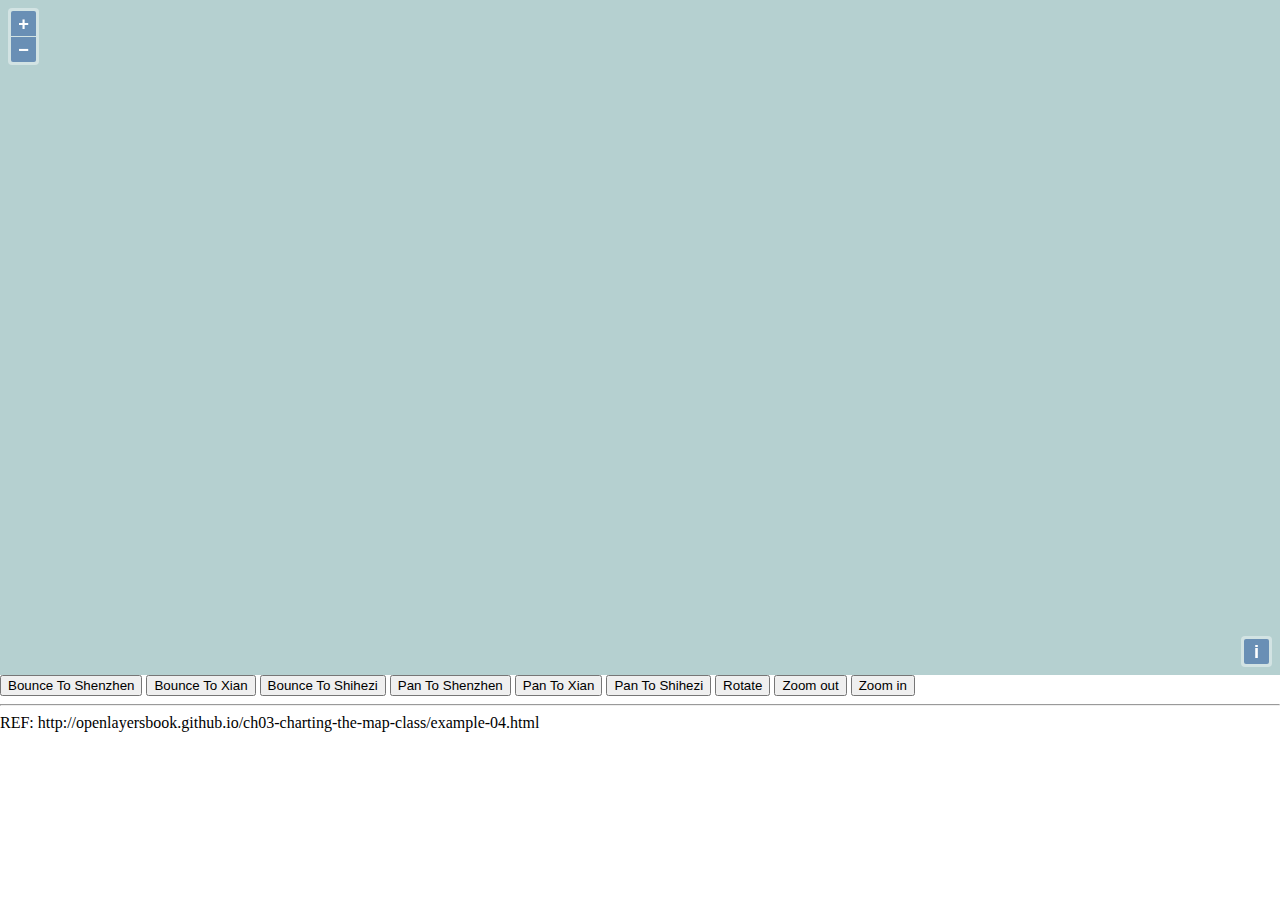
==== animated_map/index.html @ b79cd6e6 "地图移动 动画效果" ====
<!DOCTYPE html>
<html>
<head>
  <title>Animated Map</title>
  <link rel="stylesheet" type="text/css" href="../assets/styles/ol-v3.4.0.css">
  <link rel="stylesheet" type="text/css" href="../assets/styles/samples.css">
  <script src="../assets/js/jquery-1.11.2.min.js"></script>
  <script type="text/javascript" src="../assets/js/ol-v3.4.0.js"></script>
</head>
<body>
<div id="map" class="map"></div>
<button onclick="doBounce(shenzhen)">Bounce To Shenzhen</button>
<button onclick="doBounce(xian)">Bounce To Xian</button>
<button onclick="doBounce(shihezi)">Bounce To Shihezi</button>
<button onclick="doPan(shenzhen)">Pan To Shenzhen</button>
<button onclick="doPan(xian)">Pan To Xian</button>
<button onclick="doPan(shihezi)">Pan To Shihezi</button>
<button onclick="doRotate()">Rotate</button>
<button onclick="doZoom(2)">Zoom out</button>
<button onclick="doZoom(0.5)">Zoom in</button>
<script type="text/javascript" src="./map.js"></script>
<hr/>
REF: http://openlayersbook.github.io/ch03-charting-the-map-class/example-04.html
</html>
---- assets/styles/ol-v3.4.0.css ----
.ol-mouse-position{top:8px;right:8px;position:absolute}.ol-scale-line{background:#95b9e6;background:rgba(0,60,136,.3);border-radius:4px;bottom:8px;left:8px;padding:2px;position:absolute}.ol-scale-line-inner{border:1px solid #eee;border-top:none;color:#eee;font-size:10px;text-align:center;margin:1px;will-change:contents,width}.ol-overlay-container{will-change:left,right,top,bottom}.ol-unsupported{display:none}.ol-viewport .ol-unselectable{-webkit-touch-callout:none;-webkit-user-select:none;-khtml-user-select:none;-moz-user-select:none;-ms-user-select:none;user-select:none;-webkit-tap-highlight-color:transparent}.ol-control{position:absolute;background-color:#eee;background-color:rgba(255,255,255,.4);border-radius:4px;padding:2px}.ol-control:hover{background-color:rgba(255,255,255,.6)}.ol-zoom{top:.5em;left:.5em}.ol-rotate{top:.5em;right:.5em;transition:opacity .25s linear,visibility 0s linear}.ol-rotate.ol-hidden{opacity:0;visibility:hidden;transition:opacity .25s linear,visibility 0s linear .25s}.ol-zoom-extent{top:4.643em;left:.5em}.ol-full-screen{right:.5em;top:.5em}@media print{.ol-control{display:none}}.ol-control button{display:block;margin:1px;padding:0;color:#fff;font-size:1.14em;font-weight:700;text-decoration:none;text-align:center;height:1.375em;width:1.375em;line-height:.4em;background-color:#7b98bc;background-color:rgba(0,60,136,.5);border:none;border-radius:2px}.ol-control button::-moz-focus-inner{border:none;padding:0}.ol-zoom-extent button{line-height:1.4em}.ol-compass{display:block;font-weight:400;font-size:1.2em;will-change:transform}.ol-touch .ol-control button{font-size:1.5em}.ol-touch .ol-zoom-extent{top:5.5em}.ol-control button:focus,.ol-control button:hover{text-decoration:none;background-color:#4c6079;background-color:rgba(0,60,136,.7)}.ol-zoom .ol-zoom-in{border-radius:2px 2px 0 0}.ol-zoom .ol-zoom-out{border-radius:0 0 2px 2px}.ol-attribution{text-align:right;bottom:.5em;right:.5em;max-width:calc(100% - 1.3em)}.ol-attribution ul{margin:0;padding:0 .5em;font-size:.7rem;line-height:1.375em;color:#000;text-shadow:0 0 2px #fff}.ol-attribution li{display:inline;list-style:none;line-height:inherit}.ol-attribution li:not(:last-child):after{content:" "}.ol-attribution img{max-height:2em;max-width:inherit}.ol-attribution button,.ol-attribution ul{display:inline-block}.ol-attribution.ol-collapsed ul{display:none}.ol-attribution.ol-logo-only ul{display:block}.ol-attribution:not(.ol-collapsed){background:rgba(255,255,255,.8)}.ol-attribution.ol-uncollapsible{bottom:0;right:0;border-radius:4px 0 0;height:1.1em;line-height:1em}.ol-attribution.ol-logo-only{background:0 0;bottom:.4em;height:1.1em;line-height:1em}.ol-attribution.ol-uncollapsible img{margin-top:-.2em;max-height:1.6em}.ol-attribution.ol-logo-only button,.ol-attribution.ol-uncollapsible button{display:none}.ol-zoomslider{position:absolute;top:4.5em;left:.5em;background:#eee;background:rgba(255,255,255,.4);width:24px;height:200px}.ol-zoomslider-thumb{position:absolute;background:#7b98bc;background:rgba(0,60,136,.5);border-radius:2px;cursor:pointer;height:10px;width:22px;margin:3px}.ol-touch .ol-zoomslider{top:5.5em;width:2.052em}.ol-touch .ol-zoomslider-thumb{width:1.8em}.ol-overviewmap{position:absolute;left:.5em;bottom:.5em}.ol-overviewmap.ol-uncollapsible{bottom:0;left:0;border-radius:0 4px 0 0}.ol-overviewmap .ol-overviewmap-map,.ol-overviewmap button{display:inline-block}.ol-overviewmap .ol-overviewmap-map{border:1px solid #7b98bc;height:150px;margin:2px;width:150px}.ol-overviewmap:not(.ol-collapsed) button{bottom:1px;left:2px;position:absolute}.ol-overviewmap.ol-collapsed .ol-overviewmap-map,.ol-overviewmap.ol-uncollapsible button{display:none}.ol-overviewmap:not(.ol-collapsed){background:rgba(255,255,255,.8)}.ol-overviewmap-box{border:2px dotted rgba(0,60,136,.7)}
---- assets/styles/samples.css ----
html, body {
  padding: 0;
  margin: 0;
  width: 100%;
  height: 100%;
}

.map {
  height: 75%;
  width: 100%;
  background-color: #b5d0d0;
}

.half-map {
  float: left;
  height: 500px;
  width: 50%;
  background-color: #b5d0d0;
}

.full-map {
  width: 100%;
  height: 100%;
  background-color: #b5d0d0;
}

.marker {
  width: 24px;
  height: 24px;
  font-size: 24px;
}

#popup {
  background: red;
}

#myposition > .ol-mouse-position {
  position: relative;
  margin-left:20px;
  font-size: 30px;
}

.export-geojson {
  position: absolute;
  top: 65px;
  left: 8px;
  background: rgba(255,255,255,0.4);
  border-radius: 4px;
  padding: 2px;
}

.ol-touch .export-geojson {
  top: 80px;
}

.export-geojson a {
  display: block;
  color: white;
  font-size: 16px;
  font-family: 'Lucida Grande',Verdana,Geneva,Lucida,Arial,Helvetica,sans-serif;
  font-weight: bold;
  margin: 1px;
  text-decoration: none;
  text-align: center;
  border-radius: 2px;
  height: 22px;
  width: 22px;
  background: rgba(0,60,136,0.5);
}

.ol-touch .export-geojson a {
  font-size: 20px;
  height: 30px;
  width: 30px;
  line-height: 26px;
}

.export-geojson a:hover {
  background: rgba(0,60,136,0.7);
}

.list-group-item {
  white-space: nowrap;
  overflow: hidden;
  text-overflow: ellipsis;
}

.popover {
  z-index: auto;
  width: 240px;
}

.popover-title {
  white-space: nowrap;
  overflow: hidden;
  text-overflow: ellipsis;
}

.popover-content {
  height: 260px;
  overflow-y: auto;
}

.popover-content img {
  max-width: 208px;
}
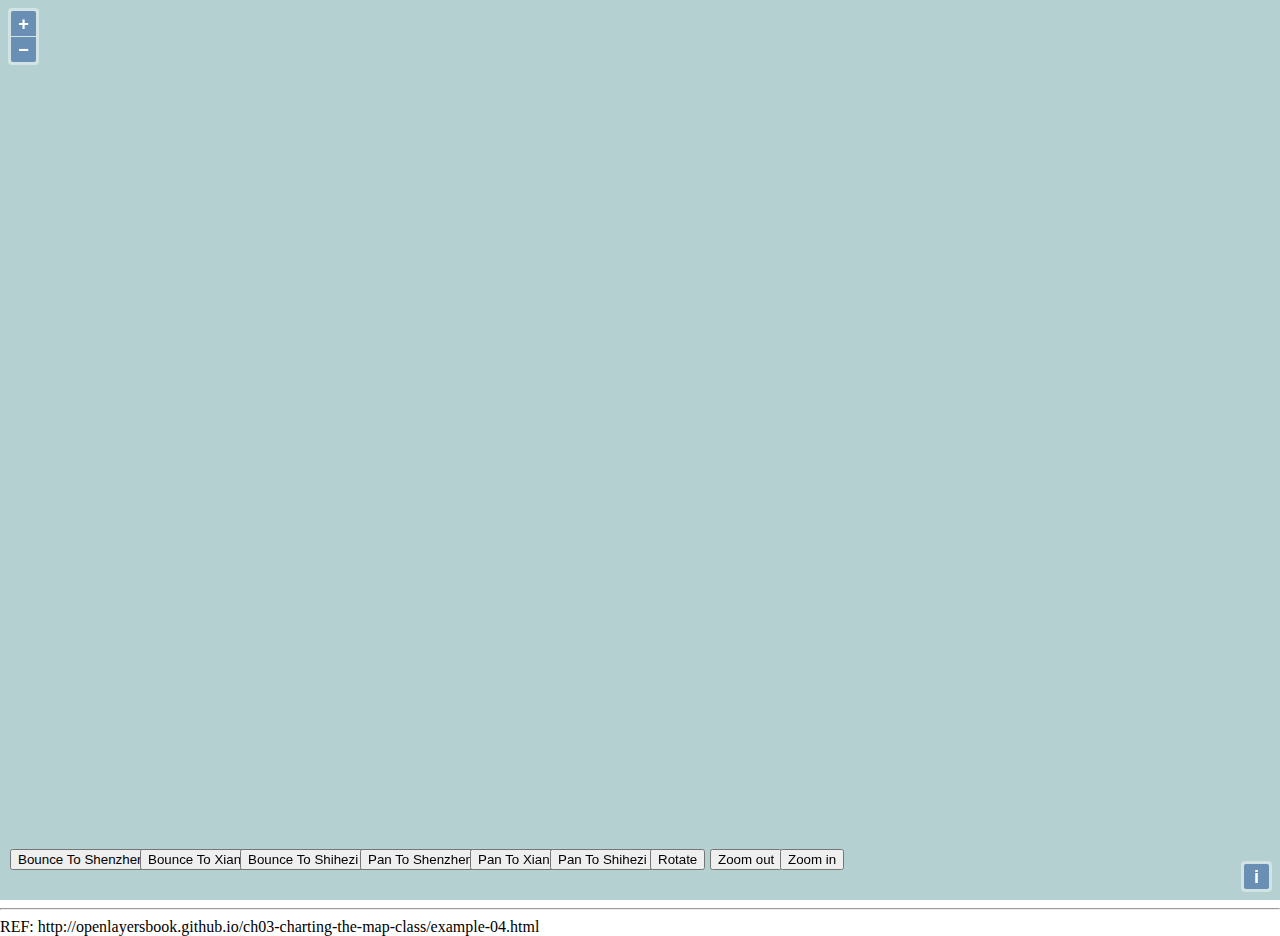
==== commit 31283800: "modify" ====
--- a/animated_map/index.html
+++ b/animated_map/index.html
@@ -9,15 +9,15 @@
 </head>
 <body>
 <div id="map" class="map"></div>
-<button onclick="doBounce(shenzhen)">Bounce To Shenzhen</button>
-<button onclick="doBounce(xian)">Bounce To Xian</button>
-<button onclick="doBounce(shihezi)">Bounce To Shihezi</button>
-<button onclick="doPan(shenzhen)">Pan To Shenzhen</button>
-<button onclick="doPan(xian)">Pan To Xian</button>
-<button onclick="doPan(shihezi)">Pan To Shihezi</button>
-<button onclick="doRotate()">Rotate</button>
-<button onclick="doZoom(2)">Zoom out</button>
-<button onclick="doZoom(0.5)">Zoom in</button>
+<button onclick="doBounce(shenzhen)" style="bottom: 30px; left: 10px; position: absolute">Bounce To Shenzhen</button>
+<button onclick="doBounce(xian)" style="bottom: 30px; left: 140px; position: absolute">Bounce To Xian</button>
+<button onclick="doBounce(shihezi)" style="bottom: 30px; left: 240px; position: absolute">Bounce To Shihezi</button>
+<button onclick="doPan(shenzhen)" style="bottom: 30px; left: 360px; position: absolute">Pan To Shenzhen</button>
+<button onclick="doPan(xian)" style="bottom: 30px; left: 470px; position: absolute">Pan To Xian</button>
+<button onclick="doPan(shihezi)" style="bottom: 30px; left: 550px; position: absolute">Pan To Shihezi</button>
+<button onclick="doRotate()" style="bottom: 30px; left: 650px; position: absolute">Rotate</button>
+<button onclick="doZoom(2)" style="bottom: 30px; left: 710px; position: absolute">Zoom out</button>
+<button onclick="doZoom(0.5)" style="bottom: 30px; left: 780px; position: absolute">Zoom in</button>
 <script type="text/javascript" src="./map.js"></script>
 <hr/>
 REF: http://openlayersbook.github.io/ch03-charting-the-map-class/example-04.html
--- a/assets/styles/samples.css
+++ b/assets/styles/samples.css
@@ -6,7 +6,7 @@
 }
 
 .map {
-  height: 75%;
+  height: 100%;
   width: 100%;
   background-color: #b5d0d0;
 }
